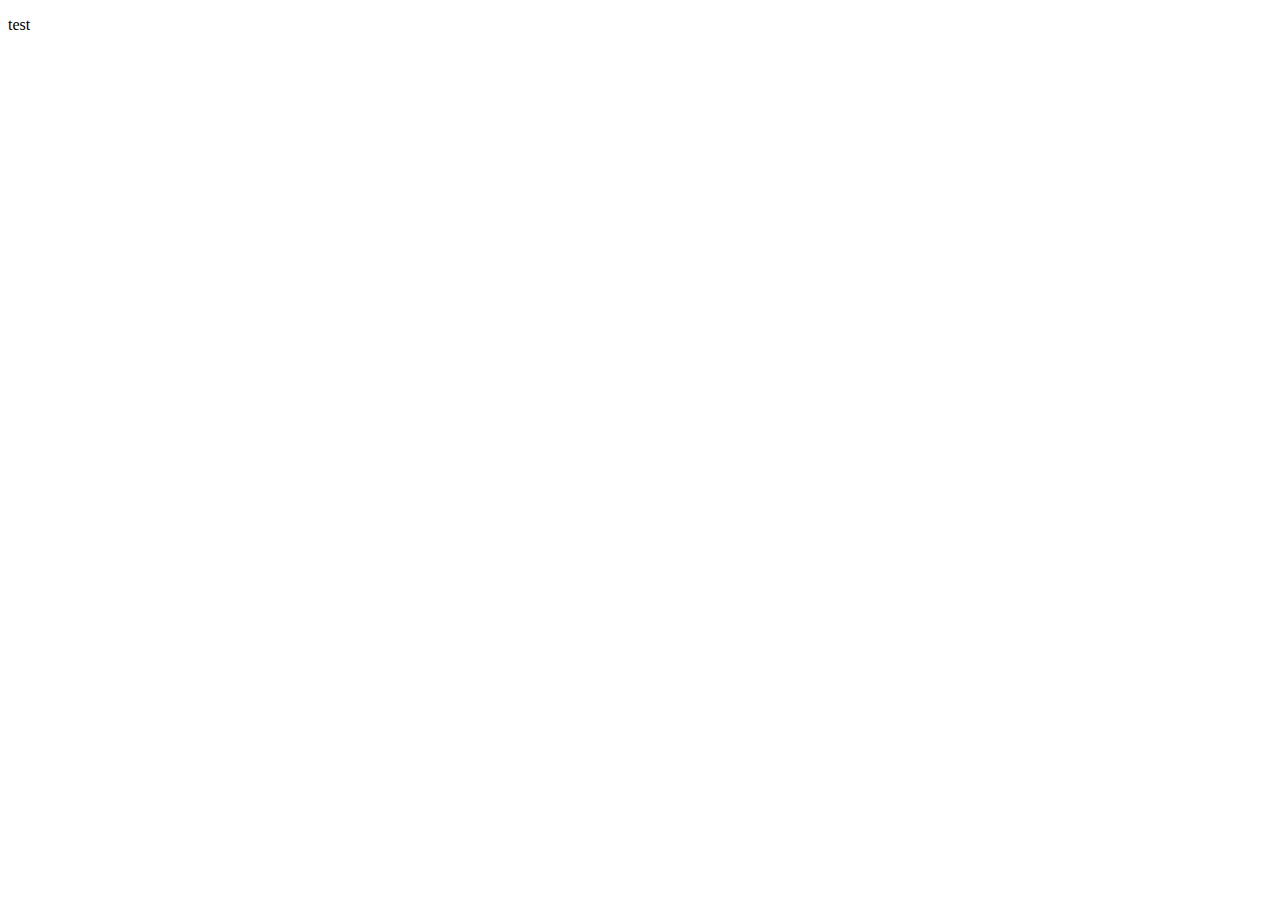
==== index.html @ 30438a26 "Create index.html" ====
<!DOCTYPE html>
<html lang="en">

<head>
    <meta charset="UTF-8">
    <meta name="viewport" content="width=device-width, initial-scale=1.0">
    <meta http-equiv="X-UA-Compatible" content="ie=edge">
    <title>Document</title>
</head>

<body>
    <p>test</p>

</body>

</html>
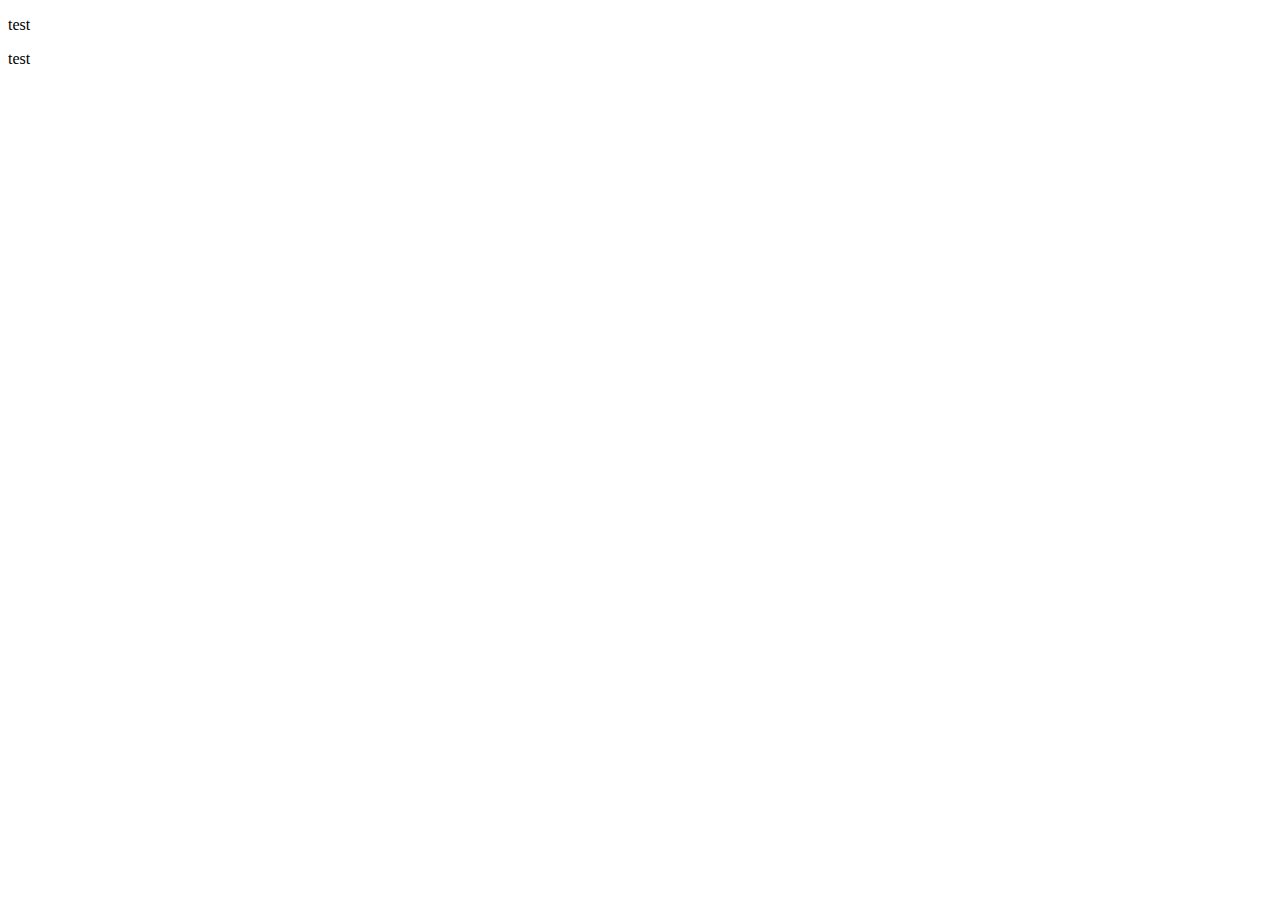
==== commit fc05d6cd: "Update index.html" ====
--- a/index.html
+++ b/index.html
@@ -6,6 +6,7 @@
     <meta name="viewport" content="width=device-width, initial-scale=1.0">
     <meta http-equiv="X-UA-Compatible" content="ie=edge">
     <title>Document</title>
+    <p>test</p>
 </head>
 
 <body>
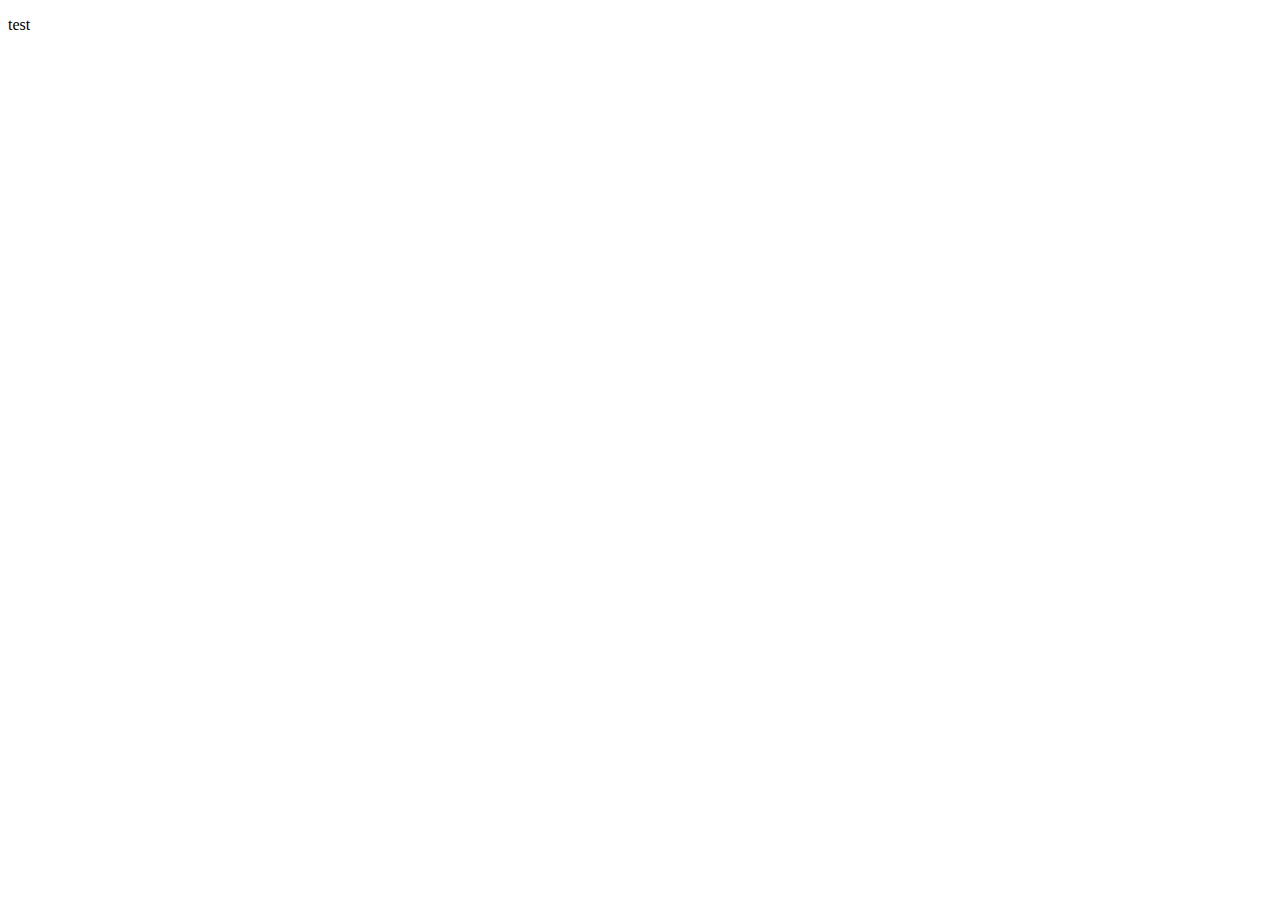
==== commit 7c17865c: "Update index.html" ====
--- a/index.html
+++ b/index.html
@@ -6,7 +6,7 @@
     <meta name="viewport" content="width=device-width, initial-scale=1.0">
     <meta http-equiv="X-UA-Compatible" content="ie=edge">
     <title>Document</title>
-    <p>test</p>
+
 </head>
 
 <body>
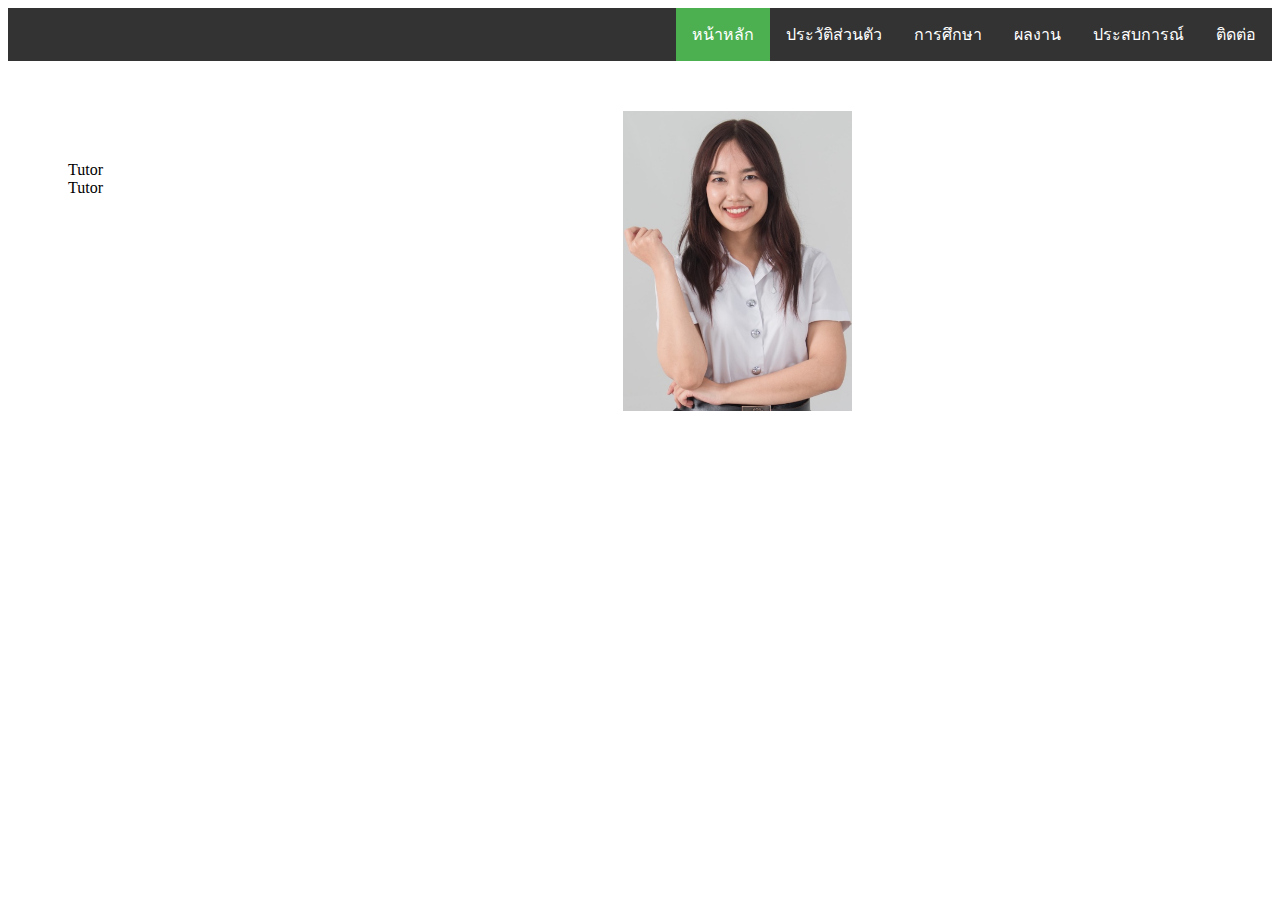
==== commit 20073543: "123" ====
--- a/index.html
+++ b/index.html
@@ -7,10 +7,99 @@
     <meta http-equiv="X-UA-Compatible" content="ie=edge">
     <title>Document</title>
 
+    <style>
+        ul {
+            list-style-type: none;
+            margin: 0;
+            padding: 0;
+            overflow: hidden;
+            background-color: #333;
+            /* position: fixed;
+            top: 0px;
+            left: 0px; */
+            width: 100%;
+
+
+        }
+
+        li {
+            float: right;
+        }
+
+        li a {
+            display: block;
+            color: white;
+            text-align: center;
+            padding: 14px 16px;
+            text-decoration: none;
+        }
+
+        li a:hover {
+            background-color: #111;
+        }
+
+        .active {
+            background-color: #4CAF50;
+        }
+
+        .header-left {
+            display: inline-block;
+            width: 50px;
+        }
+
+        .header-container {
+            text-align: center;
+            margin-top: 50px;
+        }
+
+        body {
+            min-width: 600px;
+
+        }
+
+        .header-container div {
+            float: left;
+            margin-left: 60px;
+            margin-right: 100px;
+            margin-top: 50px;
+
+
+        }
+    </style>
+
 </head>
 
 <body>
-    <p>test</p>
+
+    <ul>
+        <li><a href=" #dd"> ติดต่อ</a></li>
+        <li><a href=" #ss"> ประสบการณ์</a></li>
+        <li><a href=" #aa">ผลงาน </a></li>
+        <li><a href="#asd ">การศึกษา</a></li>
+        <li><a href="personal.html">ประวัติส่วนตัว</a></li>
+        <li class="active"><a href="index.html">หน้าหลัก</a></li>
+    </ul>
+    <div class="container">
+        <div class="header-container">
+            <div><span>Tutor</span>
+                <br>
+                <span>Tutor</span></div>
+
+            <img src="images/home.jpg" alt="Pic" width="auto" height="300px" />
+
+
+            <!-- <span class="header-left">
+                    
+                </span>
+                <span class="header-right">
+                    <img src="images/home.jpg" alt="Pic" width="auto" height="200" />
+                </span> -->
+
+        </div>
+    </div>
+
+
+
 
 </body>
 
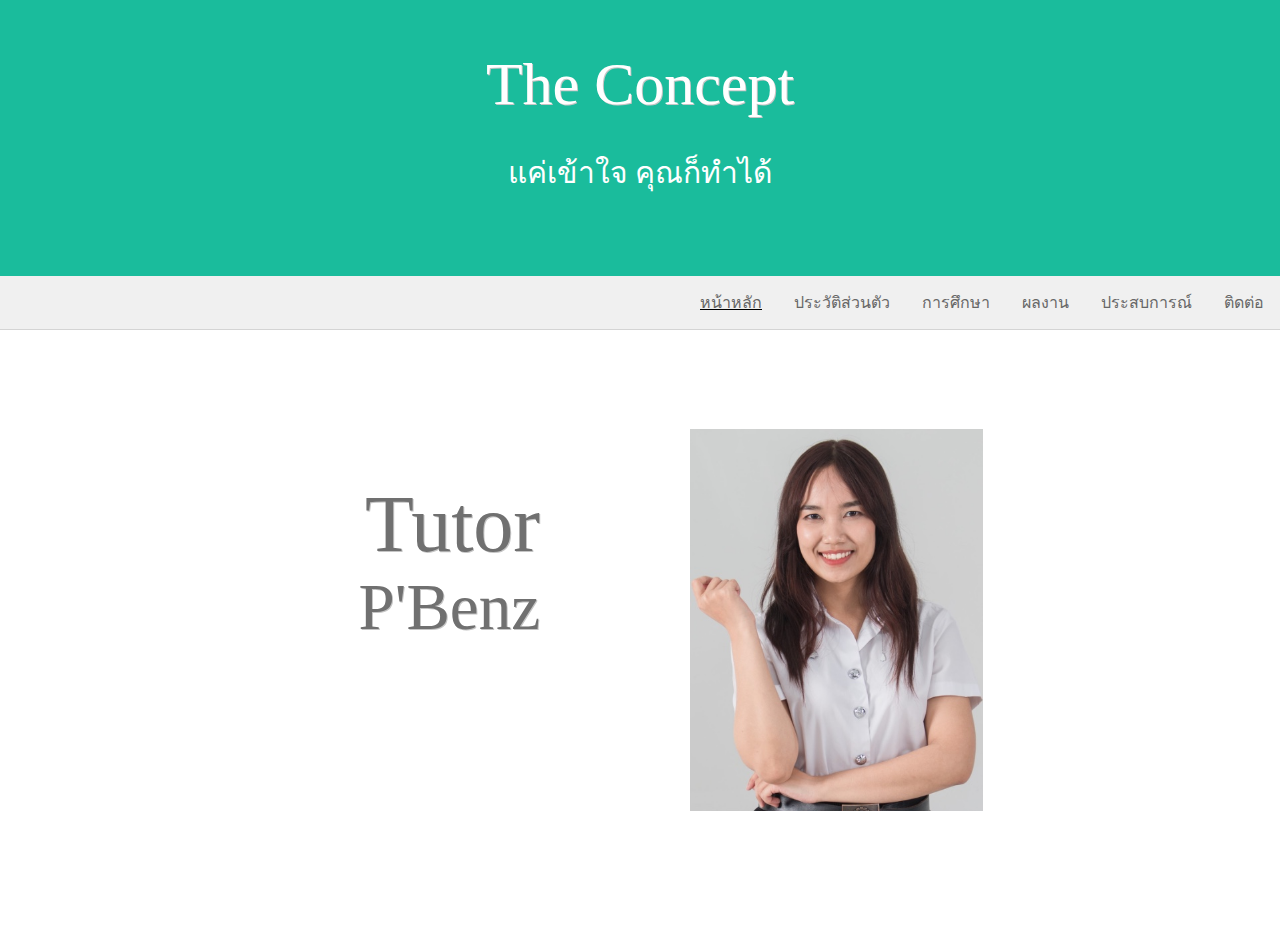
==== commit 57fc7c18: "kkk" ====
--- a/index.html
+++ b/index.html
@@ -5,102 +5,61 @@
     <meta charset="UTF-8">
     <meta name="viewport" content="width=device-width, initial-scale=1.0">
     <meta http-equiv="X-UA-Compatible" content="ie=edge">
-    <title>Document</title>
+    <title>Tutor P'Benz</title>
+    <link rel="stylesheet" href="styles.css">
 
     <style>
-        ul {
-            list-style-type: none;
-            margin: 0;
-            padding: 0;
-            overflow: hidden;
-            background-color: #333;
-            /* position: fixed;
-            top: 0px;
-            left: 0px; */
-            width: 100%;
-
-
+        section {
+            margin: 0 auto;
+            margin-top: 15%;
+            text-align: right;
+            width: 40%;
+            height: auto;
+            float: left;
         }
 
-        li {
-            float: right;
+        aside {
+            margin-top: 10%;
+            margin-left: 15%;
+            width: 45%;
+            height: 100%;
+            float: left;
         }
 
-        li a {
-            display: block;
-            color: white;
-            text-align: center;
-            padding: 14px 16px;
-            text-decoration: none;
-        }
-
-        li a:hover {
-            background-color: #111;
-        }
-
-        .active {
-            background-color: #4CAF50;
-        }
-
-        .header-left {
-            display: inline-block;
-            width: 50px;
-        }
-
-        .header-container {
-            text-align: center;
-            margin-top: 50px;
-        }
-
-        body {
-            min-width: 600px;
-
-        }
-
-        .header-container div {
-            float: left;
-            margin-left: 60px;
-            margin-right: 100px;
-            margin-top: 50px;
-
-
+        h1 {
+            text-shadow: 1px 1px rgb(197, 197, 197);
         }
     </style>
 
 </head>
 
 <body>
+    <div class="header">
+        <h1 style="color: white">The Concept</h1>
+        <p>แค่เข้าใจ คุณก็ทำได้</p>
+    </div>
 
     <ul>
-        <li><a href=" #dd"> ติดต่อ</a></li>
-        <li><a href=" #ss"> ประสบการณ์</a></li>
-        <li><a href=" #aa">ผลงาน </a></li>
-        <li><a href="#asd ">การศึกษา</a></li>
+        <li><a href="contact.html"> ติดต่อ</a></li>
+        <li><a href="experience.html"> ประสบการณ์</a></li>
+        <li><a href="reward.html">ผลงาน </a></li>
+        <li><a href="education.html">การศึกษา</a></li>
         <li><a href="personal.html">ประวัติส่วนตัว</a></li>
         <li class="active"><a href="index.html">หน้าหลัก</a></li>
     </ul>
     <div class="container">
-        <div class="header-container">
-            <div><span>Tutor</span>
-                <br>
-                <span>Tutor</span></div>
+        <section>
+            <h1 style="font-size:80px;">
+                Tutor</h1>
+            <h1 style="font-size:65px; ">
+                P'Benz</h1>
+        </section>
+        <aside>
 
-            <img src="images/home.jpg" alt="Pic" width="auto" height="300px" />
+            <img src="images/home.jpg" alt="Pic" width="65%" height="auto" />
 
-
-            <!-- <span class="header-left">
-                    
-                </span>
-                <span class="header-right">
-                    <img src="images/home.jpg" alt="Pic" width="auto" height="200" />
-                </span> -->
-
-        </div>
+        </aside>
     </div>
-
-
-
-
 </body>
 
 </html>--- a/styles.css
+++ b/styles.css
@@ -0,0 +1,106 @@
+body {
+    min-width: 850px;
+    margin: 0px;
+
+
+}
+
+.header {
+    padding: 50px;
+    text-align: center;
+    background: #1abc9c;
+    color: white;
+    font-size: 30px;
+}
+
+textarea {
+    width: 80%;
+    margin-left: 10%;
+    margin-top: 5%;
+    height: 60px;
+    font-style: normal;
+    padding: 12px 20px;
+    box-sizing: border-box;
+    border: 2px solid #ccc;
+    border-radius: 4px;
+    border-color: #ccc;
+    border-style: groove;
+    background-color: #f8f8f8;
+    font-size: 16px;
+    resize: none;
+}
+
+input[type=submit] {
+    background-color: #dadada;
+    border: none;
+    color: #676767;
+    padding: 12px 32px;
+    text-decoration: none;
+    margin: 4px 45%;
+    cursor: pointer;
+}
+
+input:hover {
+    background-color: rgb(199, 199, 199);
+}
+
+ul {
+    list-style-type: none;
+    margin: 0;
+    padding: 0;
+    overflow: hidden;
+    background-color: #f0f0f0;
+    box-shadow: 0px 1px rgb(212, 212, 212);
+    width: 100%;
+}
+
+li {
+    float: right;
+}
+
+li a {
+    display: block;
+    color: #676767;
+    text-align: center;
+    padding: 14px 16px;
+    text-decoration: none;
+
+}
+
+li a:hover {
+    background-color: white;
+}
+
+.active {
+    text-decoration: underline;
+
+}
+
+h1 {
+    color: #707070;
+    font-family: "Segoe UI";
+    font-weight: initial;
+    margin: 0px;
+}
+
+span,
+h2,
+h3 {
+    color: #606060;
+    font-family: "Segoe UI";
+    font-weight: initial;
+
+}
+
+.clearfix {
+    clear: both;
+}
+
+.container {
+    max-width: 1000px;
+    min-height: 600px;
+    width: 100%;
+    height: 100%;
+    margin: 0 auto;
+
+}